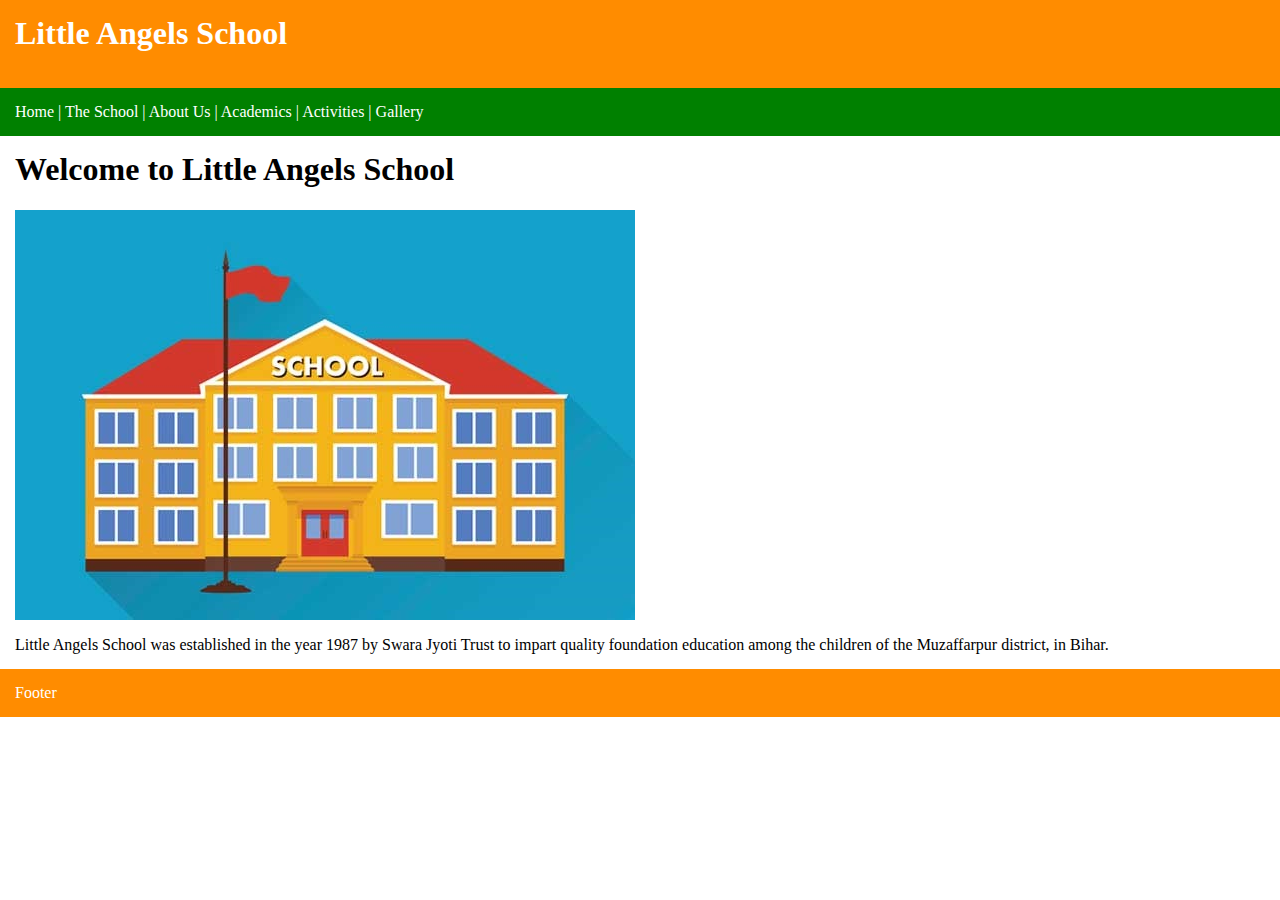
==== WebDev/SchoolPortal/index.html @ 9ef28b0d "20210817" ====
<html>
    <head>
        <title>Little Angels School</title>
    </head>
    <body leftmargin="0" topmargin="0">
        <table width="100%" cellspacing="0" cellpadding="15">
            <tr>
                <td bgcolor="darkorange">
                    <h1><font color="white">Little Angels School</font></h1>
                </td>
            </tr>
            <tr>
                <td bgcolor="green">
                    <p><font color="white">
                        Home | 
                        The School | 
                        About Us | 
                        Academics | 
                        Activities |
                        Gallery
                    </font></p>
                </td>
            </tr>
            <tr>
                <td>
                    <h1>Welcome to Little Angels School</h1>
                    <img src="Images/School.jpg" alt="School">
                    <p>Little Angels School was established in the year 1987 by Swara Jyoti Trust to impart quality foundation education among the children of the Muzaffarpur district, in Bihar.</p>
                </td>
            </tr>
            <tr>
                <td bgcolor="darkorange">
                    <font color="white"><p>Footer</p></font>
                </td>
            </tr>
        </table>
    </body>
</html>
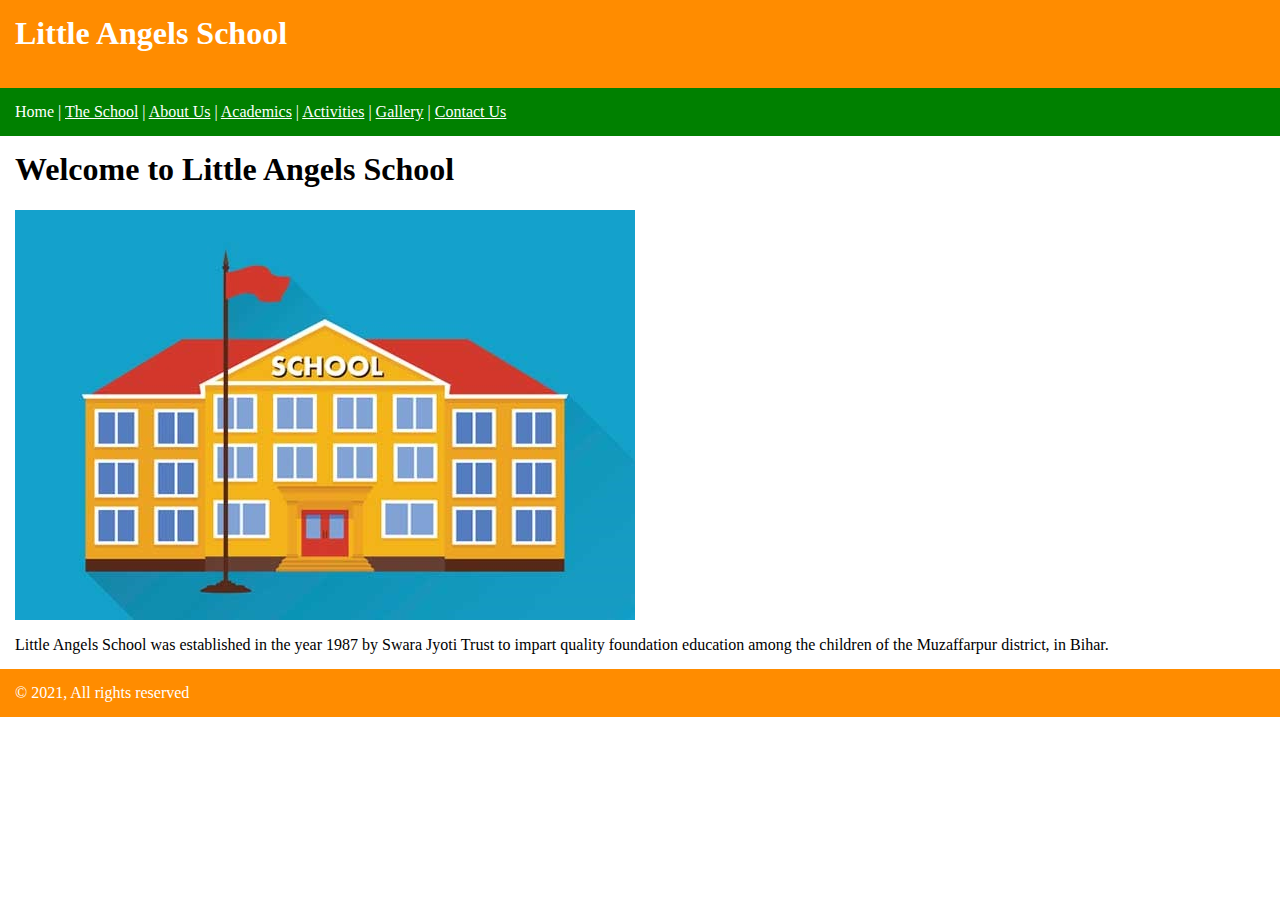
==== commit afcba00b: "20210818" ====
--- a/WebDev/SchoolPortal/index.html
+++ b/WebDev/SchoolPortal/index.html
@@ -1,38 +1,49 @@
 <html>
-    <head>
-        <title>Little Angels School</title>
-    </head>
-    <body leftmargin="0" topmargin="0">
-        <table width="100%" cellspacing="0" cellpadding="15">
-            <tr>
-                <td bgcolor="darkorange">
-                    <h1><font color="white">Little Angels School</font></h1>
-                </td>
-            </tr>
-            <tr>
-                <td bgcolor="green">
-                    <p><font color="white">
-                        Home | 
-                        The School | 
-                        About Us | 
-                        Academics | 
-                        Activities |
-                        Gallery
-                    </font></p>
-                </td>
-            </tr>
-            <tr>
-                <td>
-                    <h1>Welcome to Little Angels School</h1>
-                    <img src="Images/School.jpg" alt="School">
-                    <p>Little Angels School was established in the year 1987 by Swara Jyoti Trust to impart quality foundation education among the children of the Muzaffarpur district, in Bihar.</p>
-                </td>
-            </tr>
-            <tr>
-                <td bgcolor="darkorange">
-                    <font color="white"><p>Footer</p></font>
-                </td>
-            </tr>
-        </table>
-    </body>
+
+<head>
+    <title>Little Angels School</title>
+</head>
+
+<body leftmargin="0" topmargin="0" link="white" vlink="white">
+    <table width="100%" cellspacing="0" cellpadding="15">
+        <tr>
+            <td bgcolor="darkorange">
+                <h1>
+                    <font color="white">Little Angels School</font>
+                </h1>
+            </td>
+        </tr>
+        <tr>
+            <td bgcolor="green">
+                <p>
+                    <font color="white">
+                        Home |
+                        <a href="TheSchool.html">The School</a> |
+                        <a href="AboutUs.html">About Us</a> |
+                        <a href="Academics.html">Academics</a> |
+                        <a href="Activities.html">Activities</a> |
+                        <a href="Gallery.html">Gallery</a> | 
+                        <a href="ContactUs.html"> Contact Us</a>
+                    </font>
+                </p>
+            </td>
+        </tr>
+        <tr>
+            <td>
+                <h1>Welcome to Little Angels School</h1>
+                <img src="Images/School.jpg" alt="School">
+                <p>Little Angels School was established in the year 1987 by Swara Jyoti Trust to impart quality
+                    foundation education among the children of the Muzaffarpur district, in Bihar.</p>
+            </td>
+        </tr>
+        <tr>
+            <td bgcolor="darkorange">
+                <font color="white">
+                    <p>&copy; 2021, All rights reserved</p>
+                </font>
+            </td>
+        </tr>
+    </table>
+</body>
+
 </html>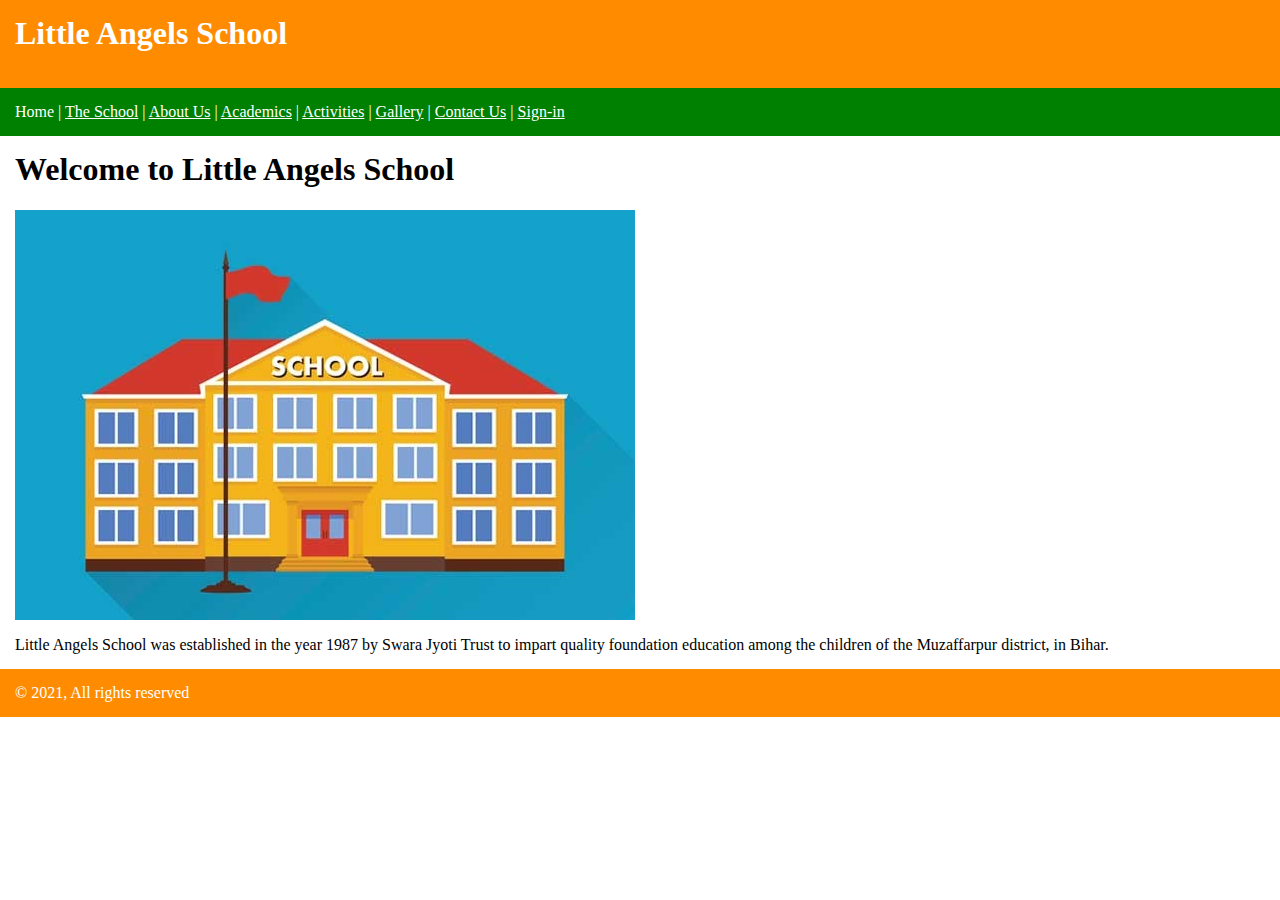
==== commit e8e6e64a: "20210824" ====
--- a/WebDev/SchoolPortal/index.html
+++ b/WebDev/SchoolPortal/index.html
@@ -2,29 +2,29 @@
 
 <head>
     <title>Little Angels School</title>
+    <link rel="stylesheet" href="style.css">
 </head>
 
 <body leftmargin="0" topmargin="0" link="white" vlink="white">
     <table width="100%" cellspacing="0" cellpadding="15">
         <tr>
-            <td bgcolor="darkorange">
-                <h1>
-                    <font color="white">Little Angels School</font>
+            <td class="brand">
+                <h1 class="brand">
+                    Little Angels School
                 </h1>
             </td>
         </tr>
         <tr>
-            <td bgcolor="green">
+            <td class="menu">
                 <p>
-                    <font color="white">
-                        Home |
-                        <a href="TheSchool.html">The School</a> |
-                        <a href="AboutUs.html">About Us</a> |
-                        <a href="Academics.html">Academics</a> |
-                        <a href="Activities.html">Activities</a> |
-                        <a href="Gallery.html">Gallery</a> | 
-                        <a href="ContactUs.html"> Contact Us</a>
-                    </font>
+                    Home |
+                    <a href="TheSchool.html">The School</a> |
+                    <a href="AboutUs.html">About Us</a> |
+                    <a href="Academics.html">Academics</a> |
+                    <a href="Activities.html">Activities</a> |
+                    <a href="Gallery.html">Gallery</a> |
+                    <a href="ContactUs.html"> Contact Us</a> |
+                    <a href="SignIn.html">Sign-in</a>
                 </p>
             </td>
         </tr>
--- a/WebDev/SchoolPortal/style.css
+++ b/WebDev/SchoolPortal/style.css
@@ -0,0 +1,19 @@
+h1.brand {
+    color:white;
+}
+
+td.brand {
+    background-color: darkorange;
+}
+
+td.menu {
+    background-color: green;
+    color: white;
+}
+
+input.form {
+    width: 300;
+    display: block;
+    margin: 10px;
+    padding: 5px;
+}